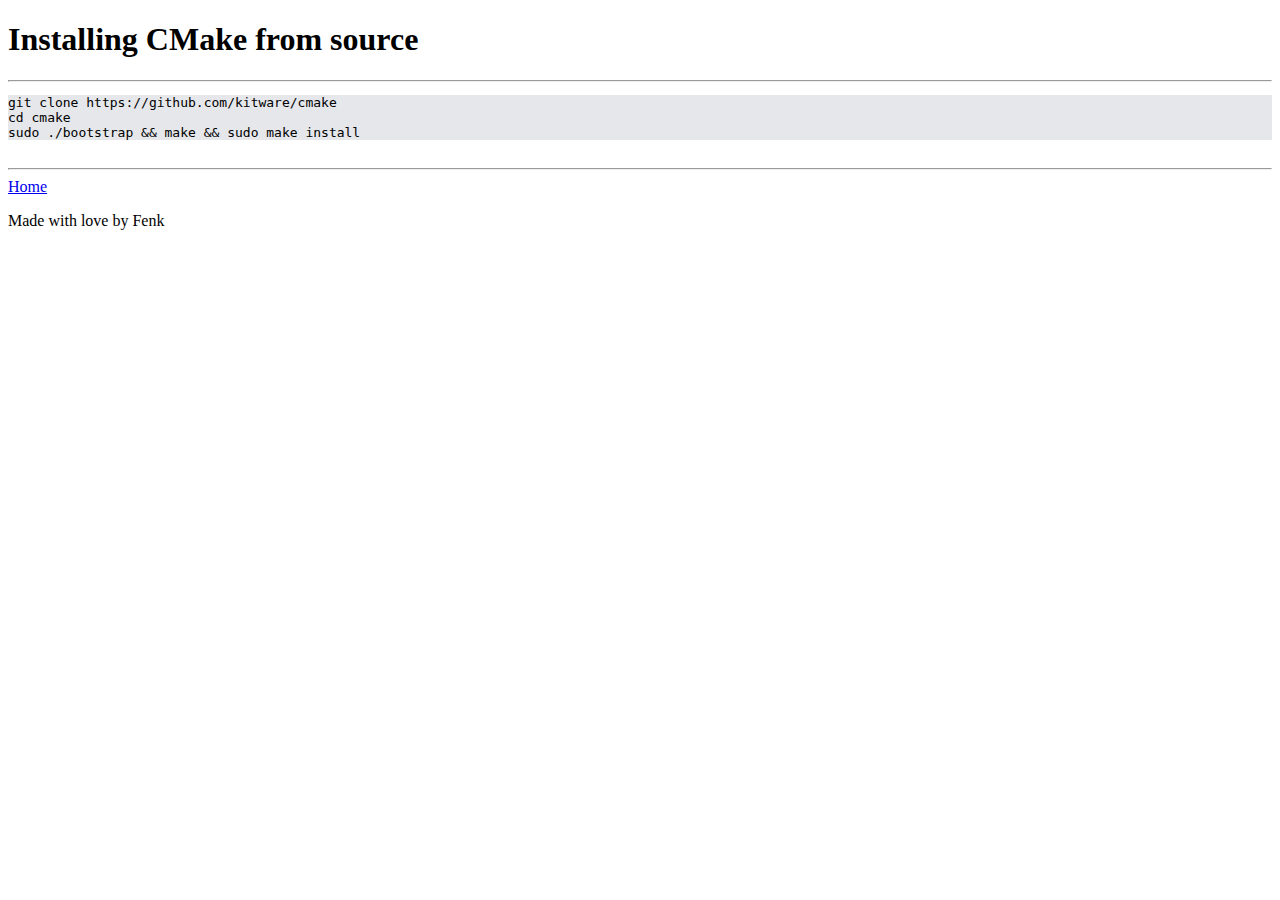
==== site/cmake_install.html @ 04f6a1b5 "Add init project files" ====
<!DOCTYPE html>
<html lang="en">

<title>
	CMake install
</title>

<link rel="stylesheet" type="text/css" href="style.css">

<body>

<h1> Installing CMake from source</h1>
<hr>

<pre>
<code class="terminal-cmd">git clone https://github.com/kitware/cmake
cd cmake
sudo ./bootstrap && make && sudo make install</code>
</pre>

</body>

<footer>
<hr>
<a href="/">
	Home
</a>
<p>
Made with love by Fenk
</p>

</footer>

</html>
---- site/style.css ----
.terminal-cmd {
  display: block;
  word-wrap: break-word;
  background: #e5e7eb;
  font-family: monospace;
  max-width: 100%;
  min-width: 100px;
  padding: 0;
}
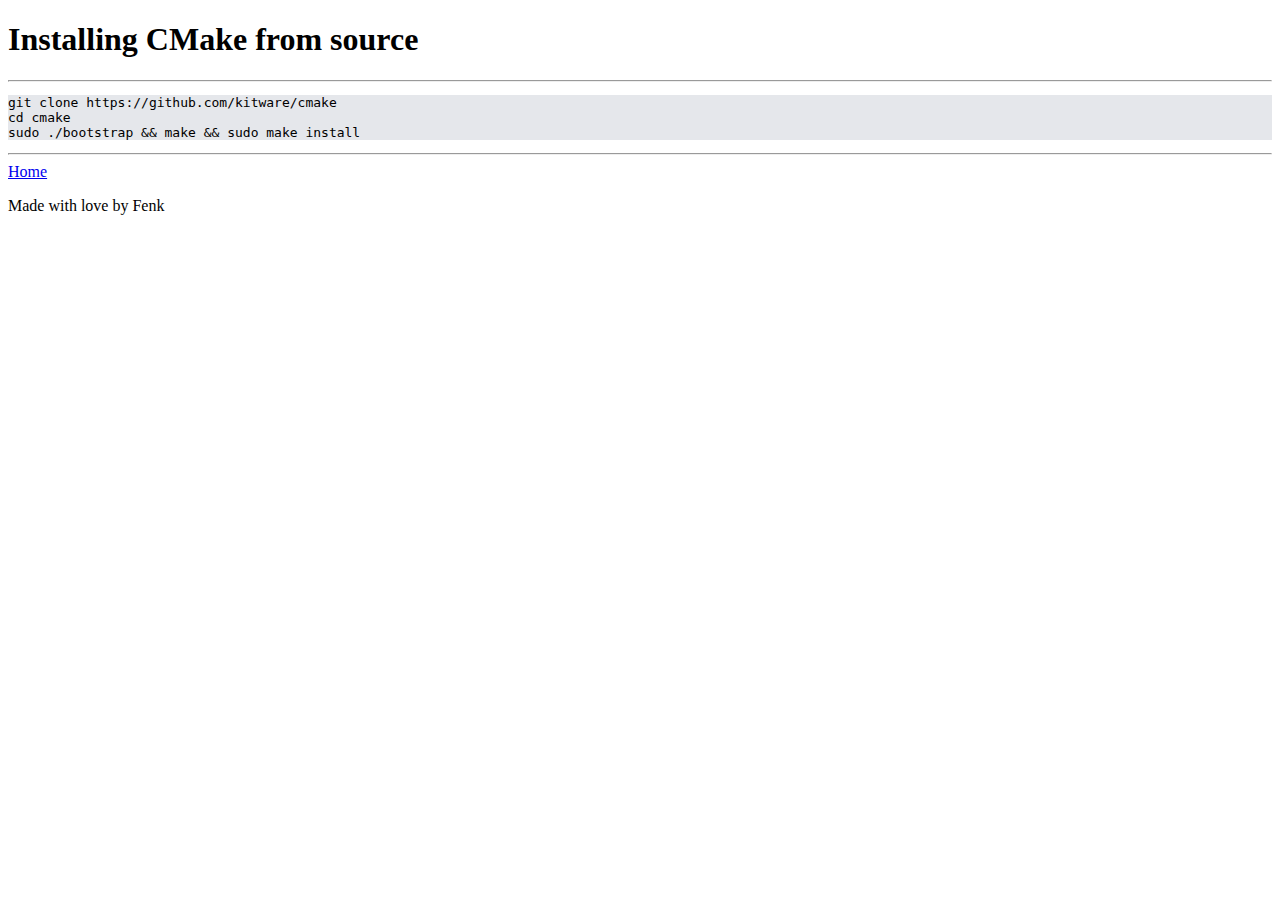
==== commit cf76e05a: "Update HTML files" ====
--- a/site/cmake_install.html
+++ b/site/cmake_install.html
@@ -12,11 +12,10 @@
 <h1> Installing CMake from source</h1>
 <hr>
 
-<pre>
-<code class="terminal-cmd">git clone https://github.com/kitware/cmake
+<pre><code class="terminal-cmd">git clone https://github.com/kitware/cmake
 cd cmake
-sudo ./bootstrap && make && sudo make install</code>
-</pre>
+sudo ./bootstrap && make && sudo make install
+</code></pre>
 
 </body>
 
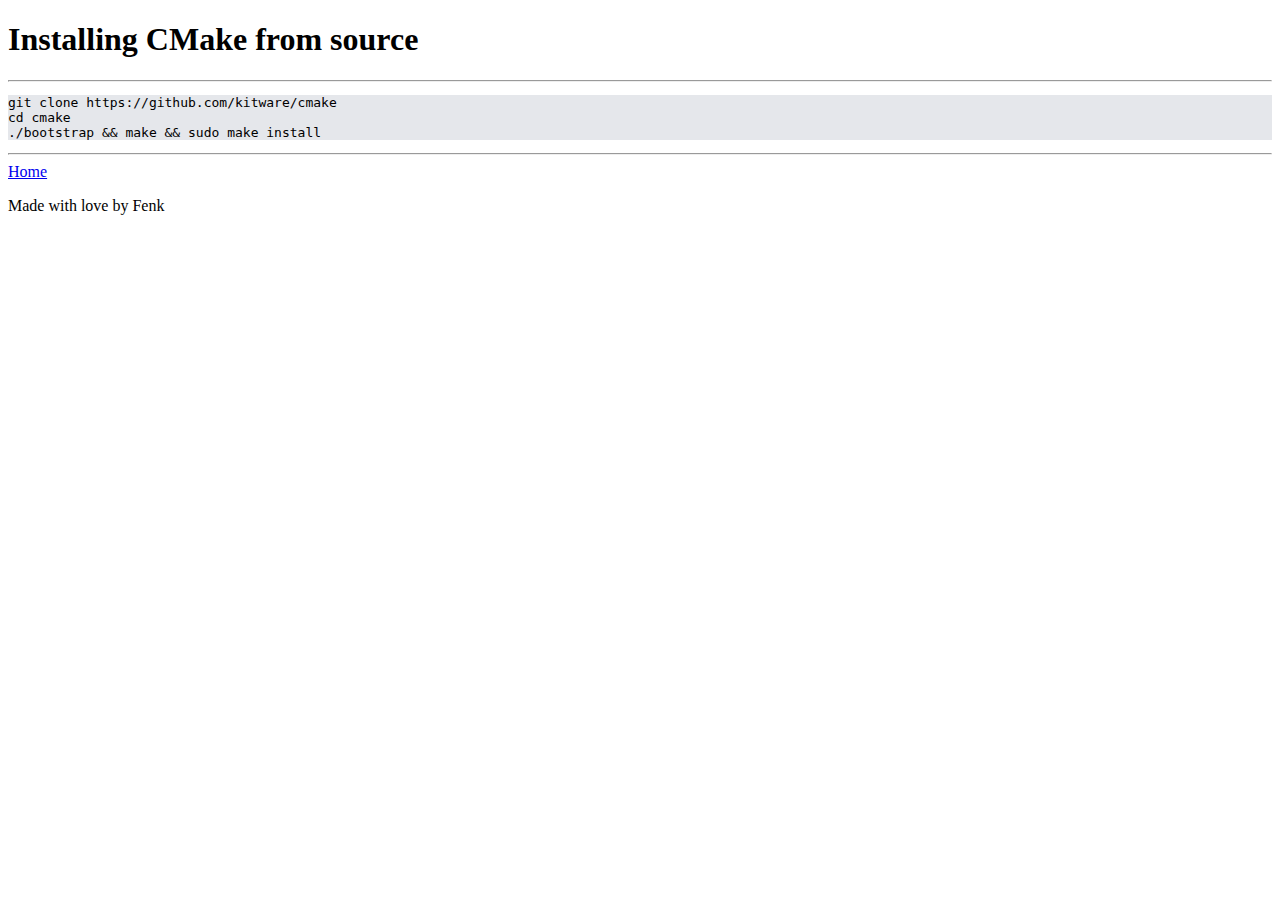
==== commit 920800da: "Update cmake install page" ====
--- a/site/cmake_install.html
+++ b/site/cmake_install.html
@@ -14,7 +14,7 @@
 
 <pre><code class="terminal-cmd">git clone https://github.com/kitware/cmake
 cd cmake
-sudo ./bootstrap && make && sudo make install
+./bootstrap && make && sudo make install
 </code></pre>
 
 </body>
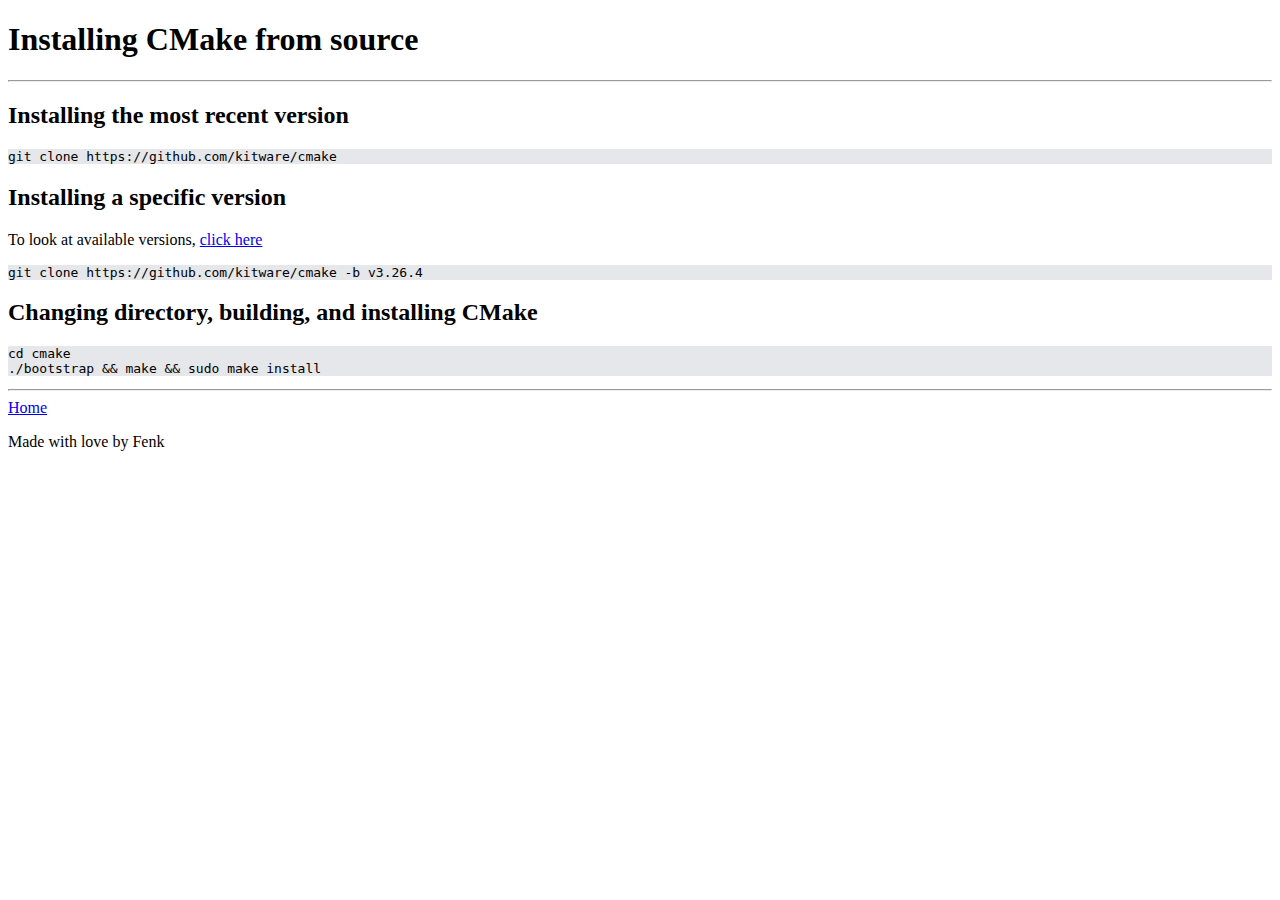
==== commit f40aa3f0: "Update cmake, opencv, tflite install pages" ====
--- a/site/cmake_install.html
+++ b/site/cmake_install.html
@@ -12,8 +12,17 @@
 <h1> Installing CMake from source</h1>
 <hr>
 
+<h2> Installing the most recent version</h2>
 <pre><code class="terminal-cmd">git clone https://github.com/kitware/cmake
-cd cmake
+</code></pre>
+
+<h2> Installing a specific version</h2>
+<p> To look at available versions, <a href="https://github.com/Kitware/CMake/releases"> click here </a> </p>
+<pre><code class="terminal-cmd">git clone https://github.com/kitware/cmake -b v3.26.4
+</code></pre>
+
+<h2> Changing directory, building, and installing CMake </h2>
+<pre><code class="terminal-cmd">cd cmake
 ./bootstrap && make && sudo make install
 </code></pre>
 
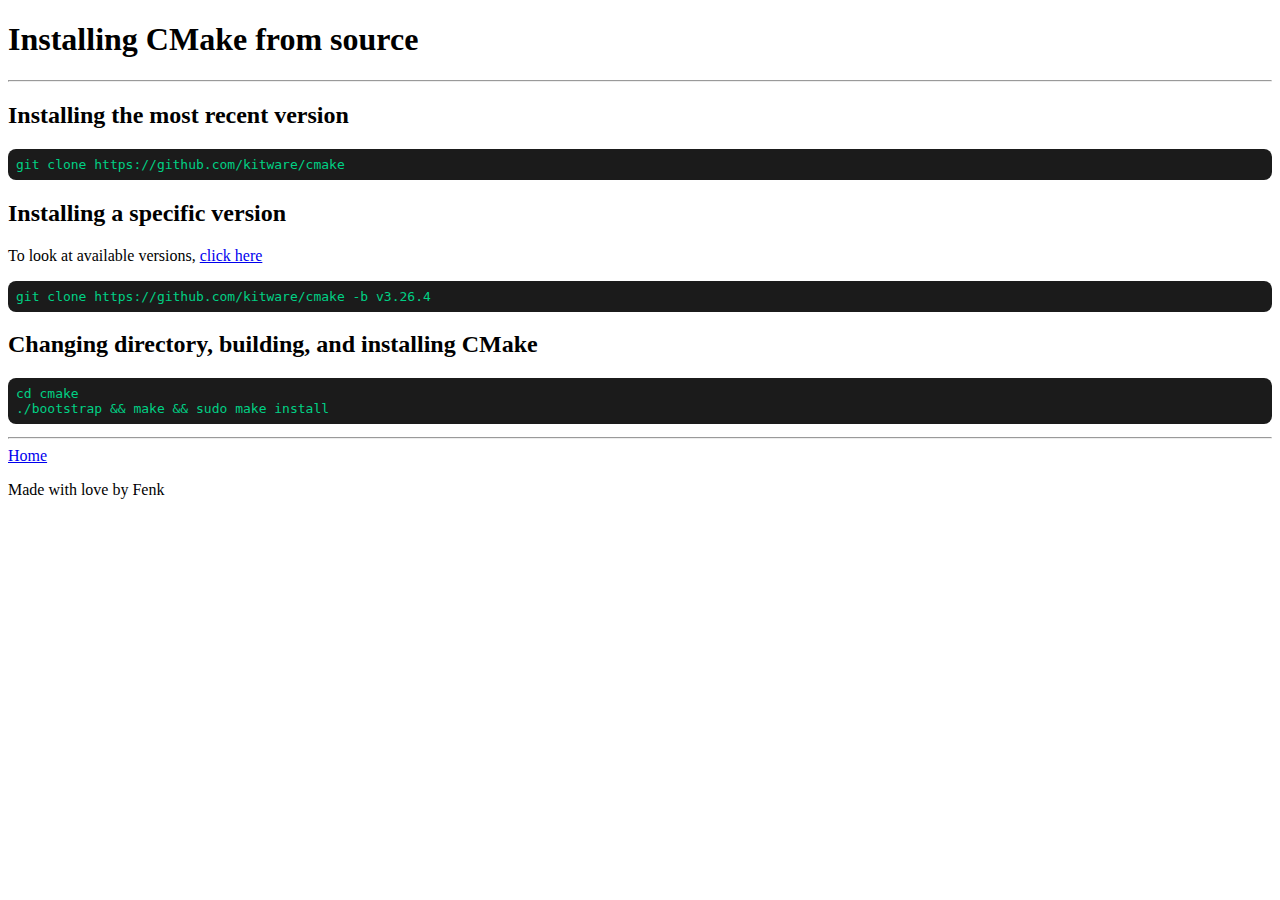
==== commit b191d6f8: "feat(executorch): Integrated executorch install page" ====
--- a/site/cmake_install.html
+++ b/site/cmake_install.html
@@ -40,4 +40,3 @@
 </footer>
 
 </html>
-
--- a/site/style.css
+++ b/site/style.css
@@ -1,9 +1,24 @@
 .terminal-cmd {
   display: block;
   word-wrap: break-word;
-  background: #e5e7eb;
+  /*background: #5e7660;*/
+  /*background: #201c29;*/
+  background: #1b1b1b;
+  border-radius: 8px;
+  color: #00d084;
   font-family: monospace;
+  max-width: 100%;
+  min-width: 100px;
+  padding: 8px;
+}
+
+pre code {
+  display: block;
+  background: #5e7671;
+  white-space: pre;
+  overflow-x: scroll;
   max-width: 100%;
   min-width: 100px;
   padding: 0;
 }
+
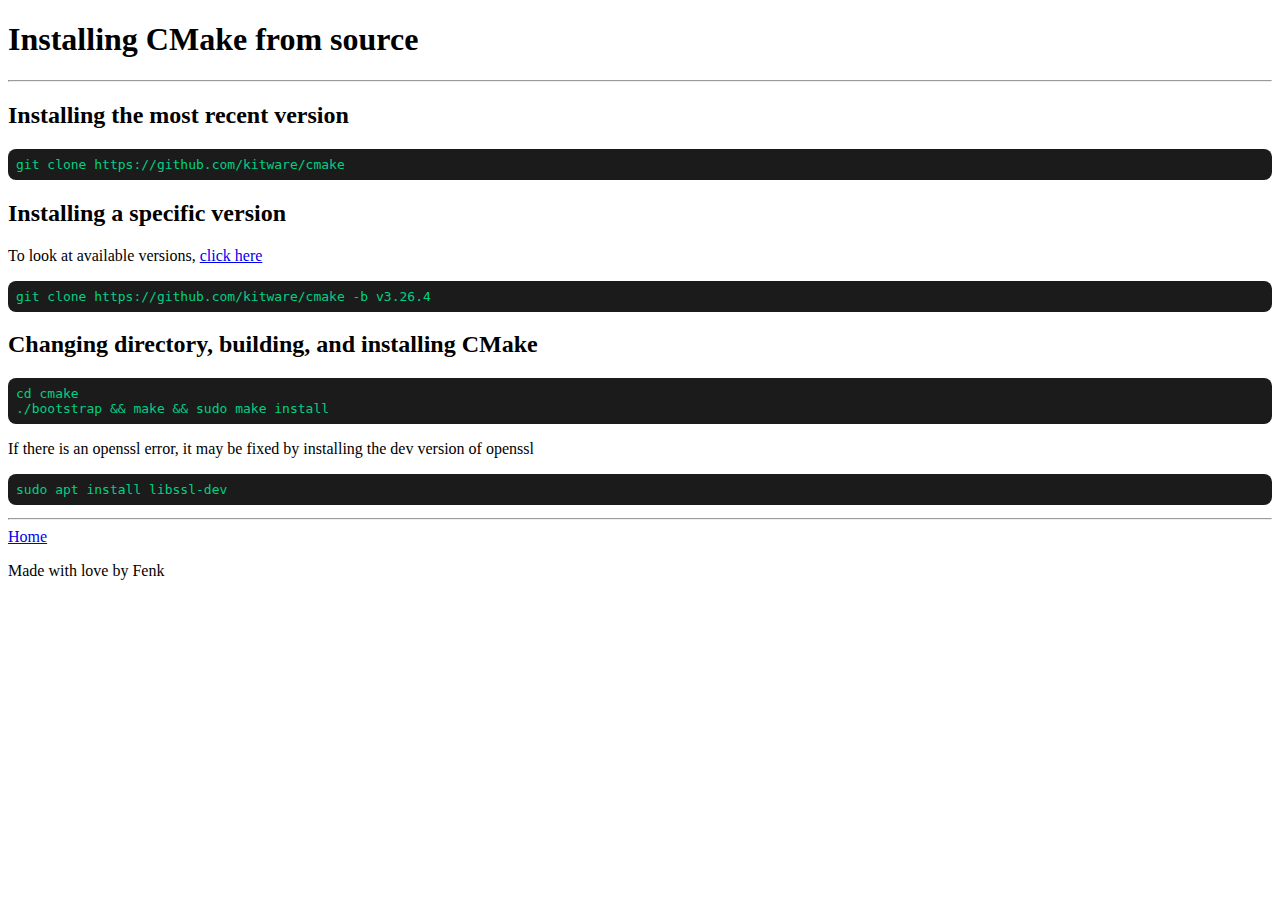
==== commit 6273edba: "feat(cmake_install): Update cmake install page" ====
--- a/site/cmake_install.html
+++ b/site/cmake_install.html
@@ -26,6 +26,11 @@
 ./bootstrap && make && sudo make install
 </code></pre>
 
+<p> If there is an openssl error, it may be fixed by installing the dev version of openssl </p>
+<pre><code class="terminal-cmd">sudo apt install libssl-dev
+</code></pre>
+
+
 </body>
 
 <footer>
